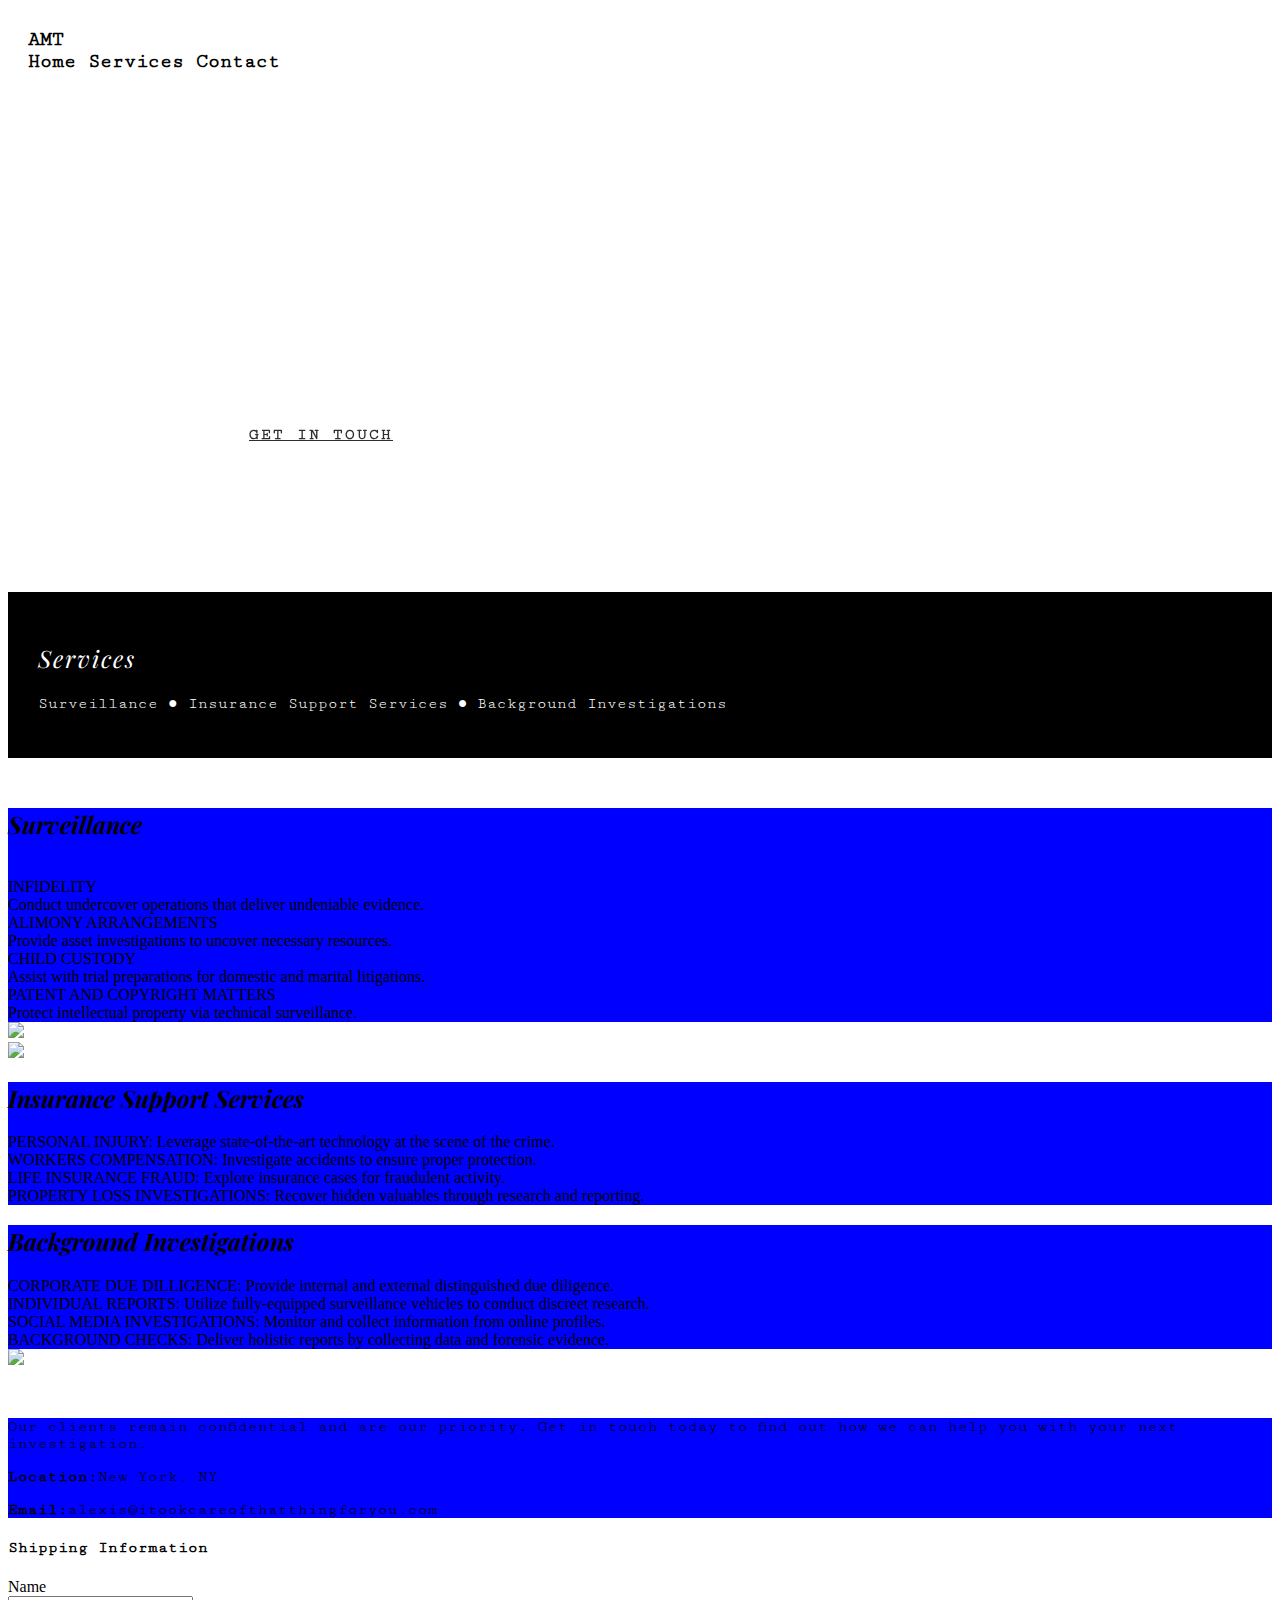
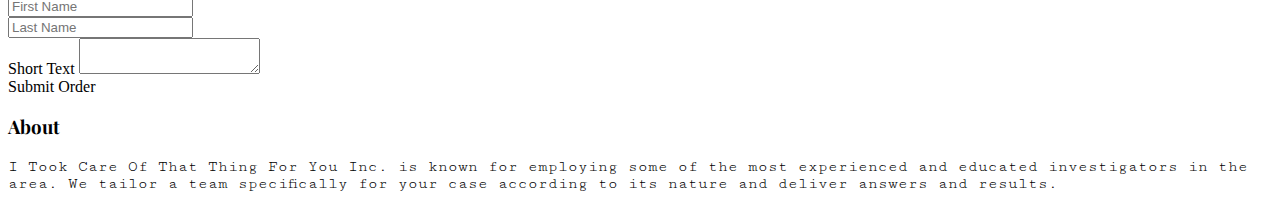
==== index.html @ 610a4572 "working site" ====
<!DOCTYPE html>
<html lang="en" dir="ltr">
  <head>
    <meta charset="utf-8">
    <title>I Took Care Of That Thing For You</title>

    <link href="https://fonts.googleapis.com/css?family=Playfair+Display:400,400i,700,700i%7cWork+Sans:400,500,700" rel="stylesheet" type="text/css">
    <link href="https://fonts.googleapis.com/css?family=Cutive+Mono" rel="stylesheet">


    <link rel="stylesheet" href="./style.css"/>
    <link rel="stylesheet" href="https://cdnjs.cloudflare.com/ajax/libs/semantic-ui/1.11.8/semantic.min.css"/>
  </head>
  <body>

    <!-- Nav Bar -->
    <div class="custom-nav">
      <div class="ui secondary menu">
        <a class="ui item">
          AMT
        </a>

        <div class="right menu">
          <a class="ui item">
            Home
          </a>
          <a class="ui item">
            Services
          </a>
          <a class="ui item">
            Contact
          </a>
        </div>
      </div>
    </div>

    <!-- Header -->
    <div class="main">
      <div class="main-text">
        <div><h4>private investigators for the upper echelon</h4></div>
        <div><h2>I took care of that thing for you, inc.</h2></div>
        <div><h4><a href="">GET IN TOUCH</a></h4></div>
      </div>
    </div>

    <!-- Mission -->
    <div class="mission">
      <div class="ui centered text container">
        <h2 class="ui centered header" style="color: white; letter-spacing: 2px; font-weight: lighter"><em>Services</em></h2>
        <p class="ui centered fifth header" style="color: white; font-weight: lighter">Surveillance ● Insurance Support Services ● Background Investigations</p>
      </div>
    </div>
    
    <!-- Services -->
    <div class="services">
    <div class="ui centered grid">
      <div class="row">

        <div class="ui six wide column" style="background-color: blue">
          <h2><em>Surveillance</em></h2>
          <br>
          <div class="ui equal width grid">
            <div class="row">
              <div class="column">
                INFIDELITY
                <br>
                Conduct undercover operations that deliver undeniable evidence.
              </div>
              <div class="column">
                ALIMONY ARRANGEMENTS
                <br>
                Provide asset investigations to uncover necessary resources.
              </div>
            </div>
            <div class="row">
              <div class="column">
                CHILD CUSTODY
                <br>
                Assist with trial preparations for domestic and marital litigations.
              </div>
              <div class="column">
                PATENT AND COPYRIGHT MATTERS
                <br>
                Protect intellectual property via technical surveillance.
              </div>
            </div>
          </div>
        </div>
        <div class="ui six wide column">
          <img src="https://images.unsplash.com/photo-1461175128502-8b13d90ee1ec?ixlib=rb-0.3.5&ixid=eyJhcHBfaWQiOjEyMDd9&s=3cb6ff3ea3aa506e9fecdf95c39cef46&auto=format&fit=crop&w=1650&q=80" />
        </div>
      </div>

      <div class="row">
        <div class="ui six wide column">
          <img src="https://images.unsplash.com/photo-1486312338219-ce68d2c6f44d?ixlib=rb-0.3.5&ixid=eyJhcHBfaWQiOjEyMDd9&s=74be18f074e19e06a51221f0f09969df&auto=format&fit=crop&w=1652&q=80" />
        </div>
        <div class="ui six wide column" style="background-color: blue">
          <h2><em>Insurance Support Services</em></h2>
          <div class="ui equal width grid">
            <div class="row">
              <div class="column">
                PERSONAL INJURY:
                Leverage state-of-the-art technology at the scene of the crime.
              </div>
              <div class="column">
                WORKERS COMPENSATION:
                Investigate accidents to ensure proper protection.
              </div>
            </div>
            <div class="row">
              <div class="column">
                LIFE INSURANCE FRAUD:
                Explore insurance cases for fraudulent activity.
              </div>
              <div class="column">
                PROPERTY LOSS INVESTIGATIONS:
                Recover hidden valuables through research and reporting.
              </div>
            </div>
          </div>
        </div>
      </div>

      <div class="row">
        <div class="ui six wide column" style="background-color: blue">
          <h2><em>Background Investigations</em></h2>
          <div class="ui equal width grid">
            <div class="row">
              <div class="column">
                CORPORATE DUE DILLIGENCE:
                Provide internal and external distinguished due diligence.
              </div>
              <div class="column">
                INDIVIDUAL REPORTS:
                Utilize fully-equipped surveillance vehicles to conduct discreet research.
              </div>
            </div>
            <div class="row">
              <div class="column">
                SOCIAL MEDIA INVESTIGATIONS:
                Monitor and collect information from online profiles.
              </div>
              <div class="column">
                BACKGROUND CHECKS:
                Deliver holistic reports by collecting data and forensic evidence.
              </div>
            </div>
          </div>
        </div>
        <div class="ui six wide column">
          <img src="https://images.unsplash.com/photo-1486312338219-ce68d2c6f44d?ixlib=rb-0.3.5&ixid=eyJhcHBfaWQiOjEyMDd9&s=74be18f074e19e06a51221f0f09969df&auto=format&fit=crop&w=1652&q=80" />
        </div>
      </div>
    </div>
    </div>
    <!-- Contact Form  -->
    <div class="ui centered grid">
      <div class="row">
        <div class="ui six wide column" style="background-color: blue">
          <h3></h3>
          <p>Our clients remain confidential and are our priority. Get in touch today to find out how we can help you with your next investigation.</p>
          <p><strong>Location:</strong>New York, NY</p>
          <p><strong>Email:</strong>alexis@itookcareofthatthingforyou.com</p>
        </div>
        <div class="ui six wide column">
          <form class="ui form">
            <h4 class="ui dividing header">Shipping Information</h4>
            <div class="field">
              <label>Name</label>
              <div class="two fields">
                <div class="field">
                  <input type="text" name="shipping[first-name]" placeholder="First Name">
                </div>
                <div class="field">
                  <input type="text" name="shipping[last-name]" placeholder="Last Name">
                </div>
              </div>
            </div>
            <div class="field">
              <label>Short Text</label>
              <textarea rows="2"></textarea>
            </div>
            <div class="ui button" tabindex="0">Submit Order</div>
          </form>
        </div>
      </div>
    </div>

    <!-- About -->
    <div class="ui six wide column">
      <h3>About</h3>
      <p>I Took Care Of That Thing For You Inc. is known for employing some of the most experienced and educated investigators in the area. We tailor a team specifically for your case according to its nature and deliver answers and results.</p>
    </div>

    <!-- Footer  -->

  </body>
</html>
---- style.css ----
/* Global Font Styling */
h1, h2, h3 {
  font-family: 'Playfair Display' !important
}

h4, p {
  font-family: 'Cutive Mono' !important
}

/* Nav Bar */
.custom-nav {
  background-color: white;
  padding: 20px;
}

.custom-nav a {
  font-family: 'Cutive Mono';
  font-size: 20px;
  font-weight: bolder;
}


/* Main Header  */
.main {
  display: flex;
  flex-direction: column;
  justify-content: center;
  align-items: center;
  background: url('https://images.unsplash.com/photo-1520500807606-4ac9ae633574?ixlib=rb-0.3.5&ixid=eyJhcHBfaWQiOjEyMDd9&s=e99db5c13bb036d5ab3927b27cd640ce&auto=format&fit=crop&w=1650&q=80');
  width: 100%;
  height: 500px;
  overflow: hidden;
  filter: grayscale(100%);
  margin-bottom: 0px;
}

.main-text {
  color: white;
  z-index: 999;
  margin-top: 0;
}

.main-text h2 {
  font-size: 48px;
  padding: 15px 0px 10px 0px;
}

.main-text h4 {
  letter-spacing: 2px;
  text-transform: uppercase;
  font-weight: bolder;
}

/* Mission */
.mission {
  background-color: black;
  color: white;
  margin-top: 0px;
  padding: 30px;
}


/* Services */
.services {
  padding: 30px 0px;
  background-color: white;
}
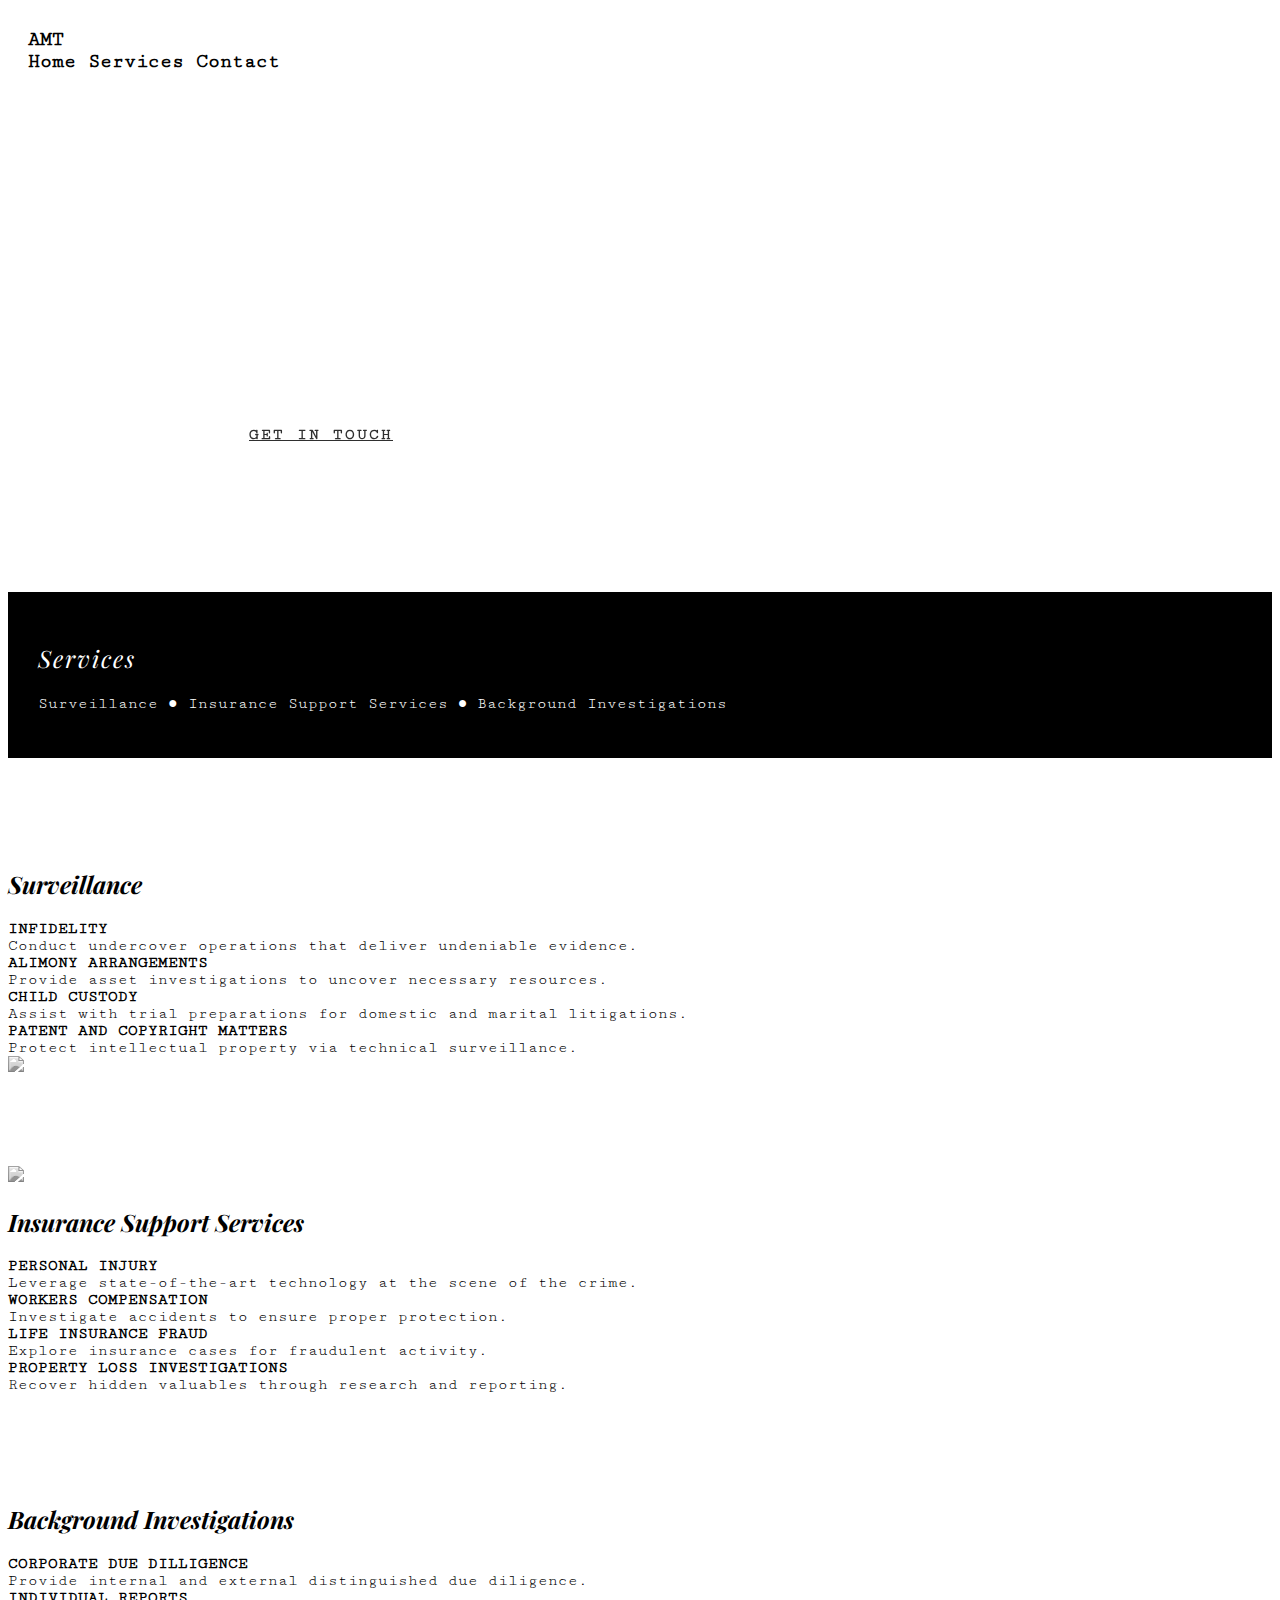
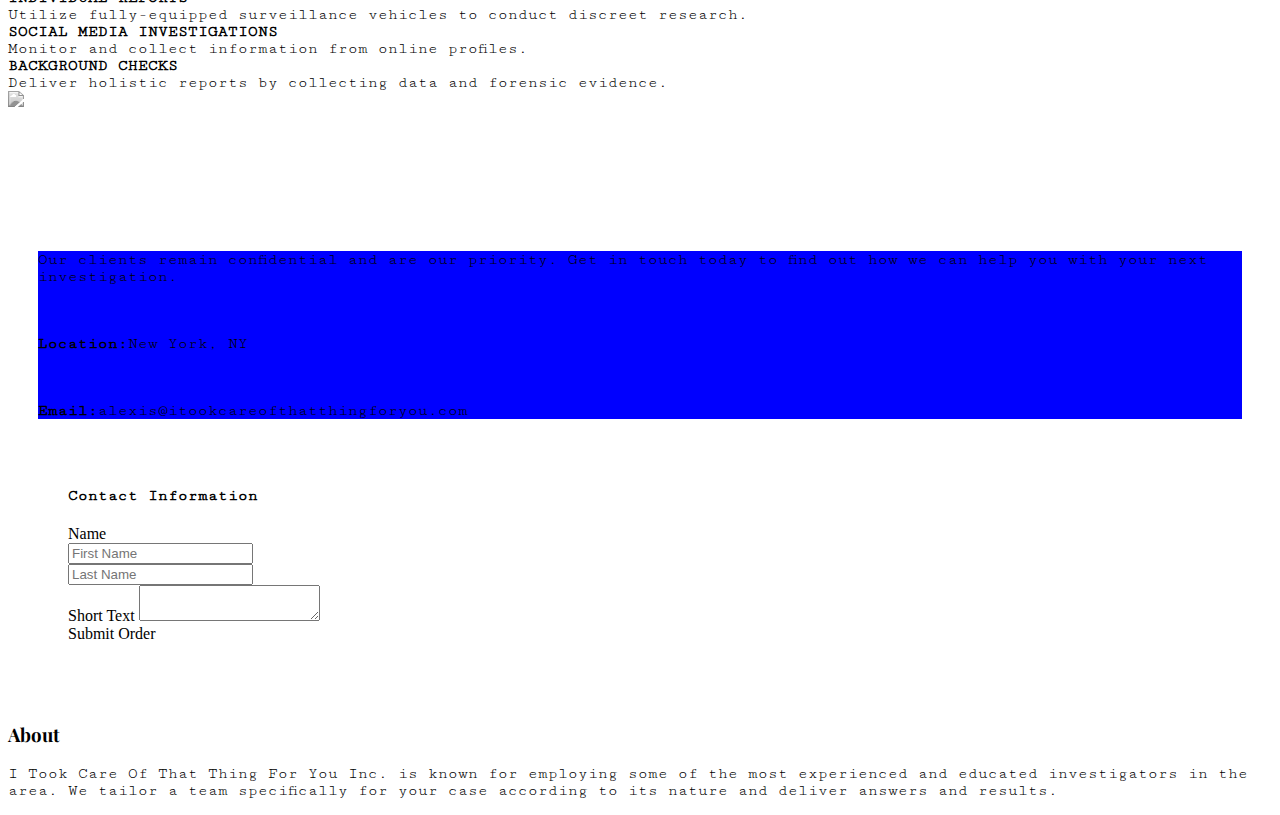
==== commit e65b24eb: "working" ====
--- a/index.html
+++ b/index.html
@@ -50,122 +50,121 @@
         <p class="ui centered fifth header" style="color: white; font-weight: lighter">Surveillance ● Insurance Support Services ● Background Investigations</p>
       </div>
     </div>
-    
+
     <!-- Services -->
     <div class="services">
     <div class="ui centered grid">
-      <div class="row">
+      <div class="row" id="service">
 
-        <div class="ui six wide column" style="background-color: blue">
+        <div class="ui six wide column" style="margin-left: 0px">
           <h2><em>Surveillance</em></h2>
-          <br>
           <div class="ui equal width grid">
             <div class="row">
               <div class="column">
-                INFIDELITY
-                <br>
-                Conduct undercover operations that deliver undeniable evidence.
+                <div class="sub-head">INFIDELITY</div>
+                <div class="services-text">Conduct undercover operations that deliver undeniable evidence.</div>
               </div>
               <div class="column">
-                ALIMONY ARRANGEMENTS
-                <br>
-                Provide asset investigations to uncover necessary resources.
+                <div class="sub-head">ALIMONY ARRANGEMENTS</div>
+                <div class="services-text">Provide asset investigations to uncover necessary resources.</div>
               </div>
             </div>
             <div class="row">
               <div class="column">
-                CHILD CUSTODY
-                <br>
-                Assist with trial preparations for domestic and marital litigations.
+                <div class="sub-head">CHILD CUSTODY</div>
+                <div class="services-text">Assist with trial preparations for domestic and marital litigations.</div>
               </div>
               <div class="column">
-                PATENT AND COPYRIGHT MATTERS
-                <br>
-                Protect intellectual property via technical surveillance.
+                <div class="sub-head">PATENT AND COPYRIGHT MATTERS</div>
+                <div class="services-text">Protect intellectual property via technical surveillance.</div>
               </div>
             </div>
           </div>
         </div>
         <div class="ui six wide column">
-          <img src="https://images.unsplash.com/photo-1461175128502-8b13d90ee1ec?ixlib=rb-0.3.5&ixid=eyJhcHBfaWQiOjEyMDd9&s=3cb6ff3ea3aa506e9fecdf95c39cef46&auto=format&fit=crop&w=1650&q=80" />
+          <img class="bw" src="https://images.unsplash.com/photo-1461175128502-8b13d90ee1ec?ixlib=rb-0.3.5&ixid=eyJhcHBfaWQiOjEyMDd9&s=3cb6ff3ea3aa506e9fecdf95c39cef46&auto=format&fit=crop&w=1650&q=80" />
         </div>
       </div>
 
-      <div class="row">
+      <div class="row" id="service">
+        <div class="ui six wide column" style="margin-right: 0px">
+          <img class="bw" src="https://images.unsplash.com/photo-1486312338219-ce68d2c6f44d?ixlib=rb-0.3.5&ixid=eyJhcHBfaWQiOjEyMDd9&s=74be18f074e19e06a51221f0f09969df&auto=format&fit=crop&w=1652&q=80" />
+        </div>
         <div class="ui six wide column">
-          <img src="https://images.unsplash.com/photo-1486312338219-ce68d2c6f44d?ixlib=rb-0.3.5&ixid=eyJhcHBfaWQiOjEyMDd9&s=74be18f074e19e06a51221f0f09969df&auto=format&fit=crop&w=1652&q=80" />
-        </div>
-        <div class="ui six wide column" style="background-color: blue">
           <h2><em>Insurance Support Services</em></h2>
           <div class="ui equal width grid">
             <div class="row">
               <div class="column">
-                PERSONAL INJURY:
-                Leverage state-of-the-art technology at the scene of the crime.
+                <div class="sub-head">PERSONAL INJURY</div>
+                <div class="services-text">Leverage state-of-the-art technology at the scene of the crime.</div>
               </div>
               <div class="column">
-                WORKERS COMPENSATION:
-                Investigate accidents to ensure proper protection.
+                <div class="sub-head">WORKERS COMPENSATION</div>
+                <div class="services-text">Investigate accidents to ensure proper protection.</div>
               </div>
             </div>
             <div class="row">
               <div class="column">
-                LIFE INSURANCE FRAUD:
-                Explore insurance cases for fraudulent activity.
+                <div class="sub-head">LIFE INSURANCE FRAUD</div>
+                <div class="services-text">Explore insurance cases for fraudulent activity.</div>
               </div>
               <div class="column">
-                PROPERTY LOSS INVESTIGATIONS:
-                Recover hidden valuables through research and reporting.
+                <div class="sub-head">PROPERTY LOSS INVESTIGATIONS</div>
+                <div class="services-text">Recover hidden valuables through research and reporting.</div>
               </div>
             </div>
           </div>
         </div>
       </div>
 
-      <div class="row">
-        <div class="ui six wide column" style="background-color: blue">
+      <div class="row" id="service">
+        <div class="ui six wide column" style="margin-left: 0px">
           <h2><em>Background Investigations</em></h2>
           <div class="ui equal width grid">
             <div class="row">
               <div class="column">
-                CORPORATE DUE DILLIGENCE:
-                Provide internal and external distinguished due diligence.
+                <div class="sub-head">CORPORATE DUE DILLIGENCE</div>
+                <div class="services-text">Provide internal and external distinguished due diligence.</div>
               </div>
               <div class="column">
-                INDIVIDUAL REPORTS:
-                Utilize fully-equipped surveillance vehicles to conduct discreet research.
+                <div class="sub-head">INDIVIDUAL REPORTS</div>
+                <div class="services-text">Utilize fully-equipped surveillance vehicles to conduct discreet research.</div>
               </div>
             </div>
             <div class="row">
               <div class="column">
-                SOCIAL MEDIA INVESTIGATIONS:
-                Monitor and collect information from online profiles.
+                <div class="sub-head">SOCIAL MEDIA INVESTIGATIONS</div>
+                <div class="services-text">Monitor and collect information from online profiles.</div>
               </div>
               <div class="column">
-                BACKGROUND CHECKS:
-                Deliver holistic reports by collecting data and forensic evidence.
+                <div class="sub-head">BACKGROUND CHECKS</div>
+                <div class="services-text">Deliver holistic reports by collecting data and forensic evidence.</div>
               </div>
             </div>
           </div>
         </div>
         <div class="ui six wide column">
-          <img src="https://images.unsplash.com/photo-1486312338219-ce68d2c6f44d?ixlib=rb-0.3.5&ixid=eyJhcHBfaWQiOjEyMDd9&s=74be18f074e19e06a51221f0f09969df&auto=format&fit=crop&w=1652&q=80" />
+          <img class="bw" src="https://images.unsplash.com/photo-1484891027844-4fe64d4a1025?ixlib=rb-0.3.5&ixid=eyJhcHBfaWQiOjEyMDd9&s=bbc1cf40cbcc13deda7a56767ee5eb3e&auto=format&fit=crop&w=800&q=60" />
         </div>
       </div>
     </div>
     </div>
     <!-- Contact Form  -->
+    <div class="form">
     <div class="ui centered grid">
-      <div class="row">
+      <!-- <div class="row"> -->
         <div class="ui six wide column" style="background-color: blue">
-          <h3></h3>
-          <p>Our clients remain confidential and are our priority. Get in touch today to find out how we can help you with your next investigation.</p>
-          <p><strong>Location:</strong>New York, NY</p>
-          <p><strong>Email:</strong>alexis@itookcareofthatthingforyou.com</p>
+          <div class="form-text-container">
+            <p>Our clients remain confidential and are our priority. Get in touch today to find out how we can help you with your next investigation.</p>
+            <br>
+            <p><strong>Location:</strong>New York, NY</p>
+            <br>
+            <p><strong>Email:</strong>alexis@itookcareofthatthingforyou.com</p>
+          </div>
         </div>
         <div class="ui six wide column">
           <form class="ui form">
-            <h4 class="ui dividing header">Shipping Information</h4>
+            <h4 class="ui dividing header">Contact Information</h4>
             <div class="field">
               <label>Name</label>
               <div class="two fields">
@@ -184,9 +183,9 @@
             <div class="ui button" tabindex="0">Submit Order</div>
           </form>
         </div>
-      </div>
+      <!-- </div> -->
     </div>
-
+    </div>
     <!-- About -->
     <div class="ui six wide column">
       <h3>About</h3>
--- a/style.css
+++ b/style.css
@@ -1,4 +1,4 @@
-/* Global Font Styling */
+/* Global */
 h1, h2, h3 {
   font-family: 'Playfair Display' !important
 }
@@ -65,3 +65,31 @@
   padding: 30px 0px;
   background-color: white;
 }
+
+.sub-head {
+  font-family: 'Cutive Mono';
+  font-weight: bolder;
+}
+
+.services-text {
+  font-family: 'Cutive Mono'
+}
+
+.bw {
+  filter: grayscale(100%);
+}
+
+#service {
+  margin: 30px 0px;
+  padding: 30px 0px;
+}
+
+
+/* Form */
+.form {
+  padding: 30px;
+}
+
+.form-text-container {
+  margin-top: 20px;
+}
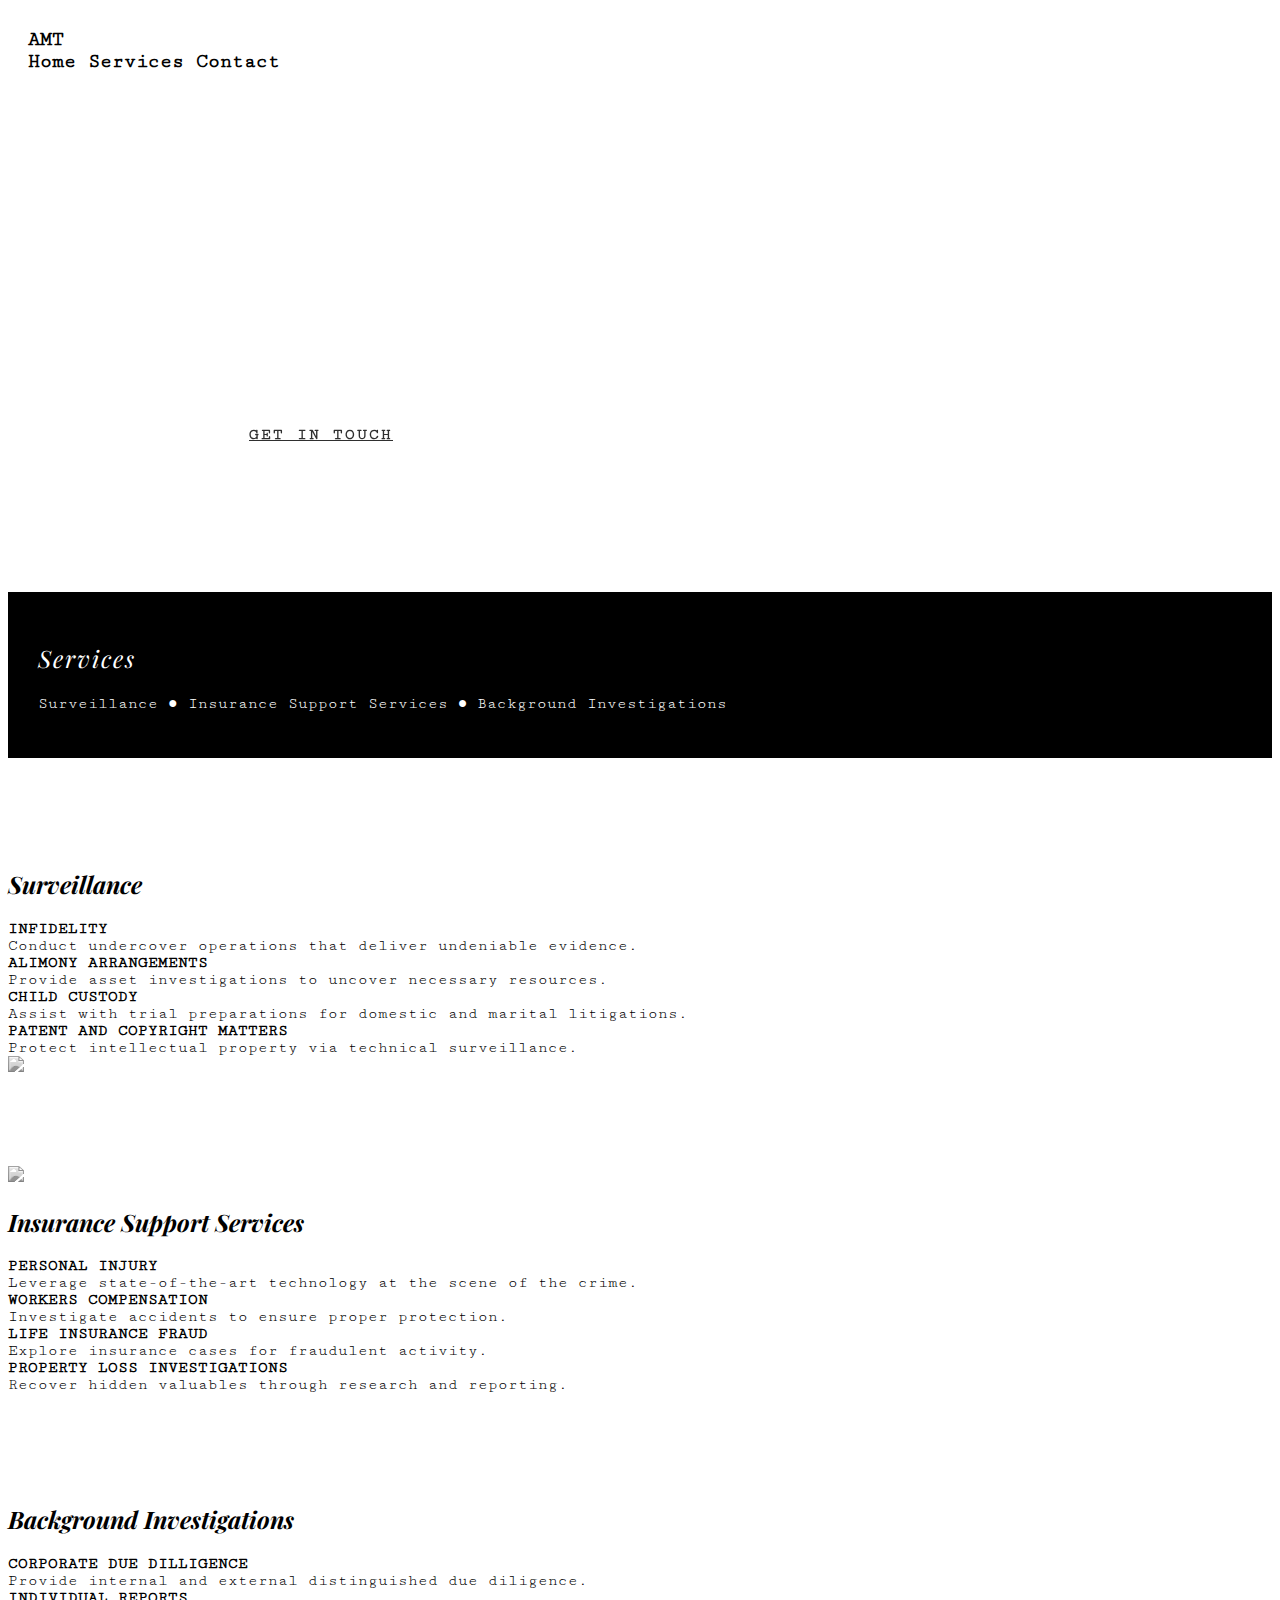
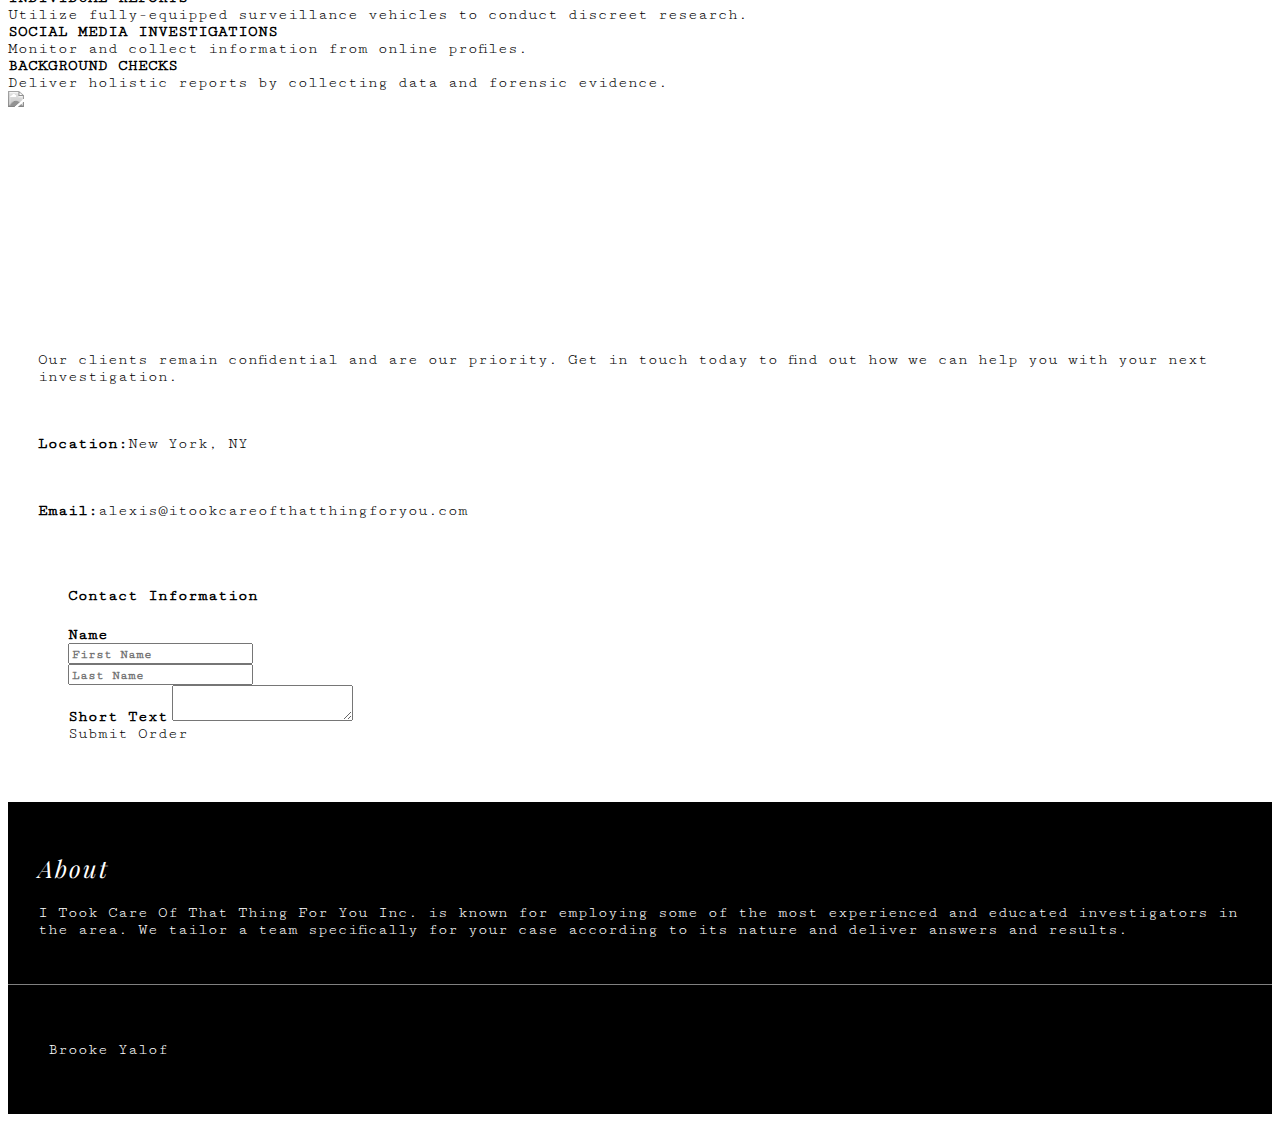
==== commit d2e3caef: "working on readME" ====
--- a/index.html
+++ b/index.html
@@ -152,17 +152,15 @@
     <!-- Contact Form  -->
     <div class="form">
     <div class="ui centered grid">
-      <!-- <div class="row"> -->
-        <div class="ui six wide column" style="background-color: blue">
-          <div class="form-text-container">
-            <p>Our clients remain confidential and are our priority. Get in touch today to find out how we can help you with your next investigation.</p>
-            <br>
-            <p><strong>Location:</strong>New York, NY</p>
-            <br>
-            <p><strong>Email:</strong>alexis@itookcareofthatthingforyou.com</p>
-          </div>
-        </div>
-        <div class="ui six wide column">
+      <div class="row">
+        <div class="ui seven wide column" id="form-containter-text">
+          <p>Our clients remain confidential and are our priority. Get in touch today to find out how we can help you with your next investigation.</p>
+          <br>
+          <p><strong>Location:</strong>New York, NY</p>
+          <br>
+          <p><strong>Email:</strong>alexis@itookcareofthatthingforyou.com</p>
+        </div>
+        <div class="ui seven wide column">
           <form class="ui form">
             <h4 class="ui dividing header">Contact Information</h4>
             <div class="field">
@@ -180,19 +178,26 @@
               <label>Short Text</label>
               <textarea rows="2"></textarea>
             </div>
-            <div class="ui button" tabindex="0">Submit Order</div>
+            <div class="ui button" tabindex="0" id="button">Submit Order</div>
           </form>
         </div>
-      <!-- </div> -->
+      </div>
     </div>
     </div>
     <!-- About -->
-    <div class="ui six wide column">
-      <h3>About</h3>
-      <p>I Took Care Of That Thing For You Inc. is known for employing some of the most experienced and educated investigators in the area. We tailor a team specifically for your case according to its nature and deliver answers and results.</p>
+    <div class="about">
+      <div class="ui centered text container">
+        <h2 class="ui centered header" style="color: white; letter-spacing: 2px; font-weight: lighter"><em>About</em></h2>
+        <p class="ui centered fifth header" style="color: white; font-weight: lighter">I Took Care Of That Thing For You Inc. is known for employing some of the most experienced and educated investigators in the area. We tailor a team specifically for your case according to its nature and deliver answers and results.</p>
+      </div>
     </div>
 
     <!-- Footer  -->
+    <div class="footer">
+      <div>
+        <p style="color: white; font-weight: lighter">Brooke Yalof</p>
+      </div>
+    </div>
 
   </body>
 </html>
--- a/style.css
+++ b/style.css
@@ -51,8 +51,8 @@
   font-weight: bolder;
 }
 
-/* Mission */
-.mission {
+/* Mission, About */
+.mission, .about {
   background-color: black;
   color: white;
   margin-top: 0px;
@@ -90,6 +90,36 @@
   padding: 30px;
 }
 
-.form-text-container {
-  margin-top: 20px;
+#form-containter-text {
+  margin-top: 120px;
+  justify-content: center;
 }
+
+label {
+  font-family: 'Cutive Mono';
+  font-weight: bolder;
+}
+
+input::placeholder {
+  font-family: 'Cutive Mono';
+  font-weight: bolder;
+}
+
+#button {
+  font-family: 'Cutive Mono'
+}
+
+/* About */
+.about {
+  border-bottom: 1px solid grey
+}
+
+/* Footer */
+.footer {
+  background-color: black;
+  padding: 40px;
+}
+
+.footer p {
+  color: white;
+}
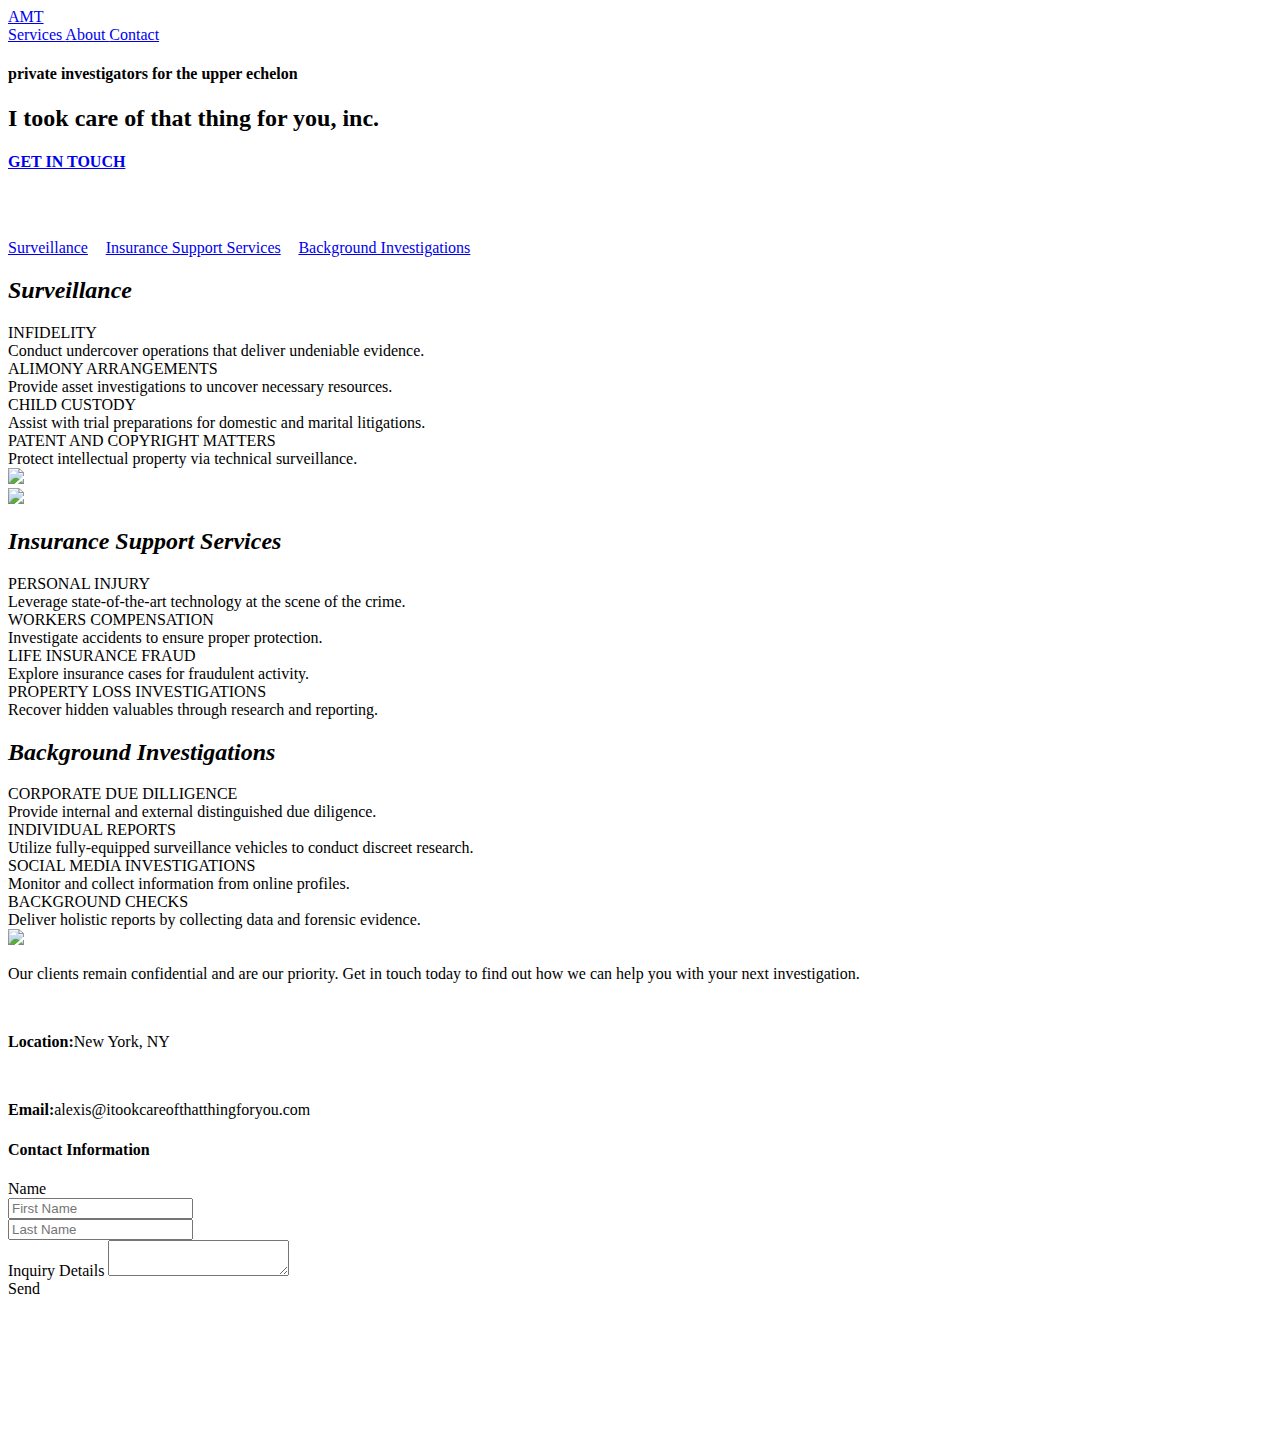
==== commit 7f779f34: "update" ====
--- a/index.html
+++ b/index.html
@@ -7,27 +7,34 @@
     <link href="https://fonts.googleapis.com/css?family=Playfair+Display:400,400i,700,700i%7cWork+Sans:400,500,700" rel="stylesheet" type="text/css">
     <link href="https://fonts.googleapis.com/css?family=Cutive+Mono" rel="stylesheet">
 
-
-    <link rel="stylesheet" href="./style.css"/>
-    <link rel="stylesheet" href="https://cdnjs.cloudflare.com/ajax/libs/semantic-ui/1.11.8/semantic.min.css"/>
+    <link rel="icon" type="image/png" href="./favicon.png">
+
+    <!-- <link rel="stylesheet" href="https://cdnjs.cloudflare.com/ajax/libs/semantic-ui/1.11.8/semantic.min.css"/>
+    <link rel="stylesheet" href="./style.css"/> -->
+
+    <!-- <style>
+      .mission a {
+        color: purple
+      }
+    </style> -->
   </head>
   <body>
 
     <!-- Nav Bar -->
     <div class="custom-nav">
       <div class="ui secondary menu">
-        <a class="ui item">
+        <a class="ui item" href="#main">
           AMT
         </a>
 
         <div class="right menu">
-          <a class="ui item">
-            Home
-          </a>
-          <a class="ui item">
+          <a class="ui item" href="#services">
             Services
           </a>
-          <a class="ui item">
+          <a class="ui item" href="#about">
+            About
+          </a>
+          <a class="ui item" href="#contact">
             Contact
           </a>
         </div>
@@ -35,29 +42,29 @@
     </div>
 
     <!-- Header -->
-    <div class="main">
+    <div class="main" id="main">
       <div class="main-text">
         <div><h4>private investigators for the upper echelon</h4></div>
         <div><h2>I took care of that thing for you, inc.</h2></div>
-        <div><h4><a href="">GET IN TOUCH</a></h4></div>
+        <div><h4><a href="mailto:alexis@itookcareofthatthingforyou.com?Subject=Private Investigator Inquiry" target="_top">GET IN TOUCH</a></h4></div>
       </div>
     </div>
 
     <!-- Mission -->
-    <div class="mission">
+    <div class="mission" id="mission">
       <div class="ui centered text container">
         <h2 class="ui centered header" style="color: white; letter-spacing: 2px; font-weight: lighter"><em>Services</em></h2>
-        <p class="ui centered fifth header" style="color: white; font-weight: lighter">Surveillance ● Insurance Support Services ● Background Investigations</p>
+        <p class="ui centered fifth header" style="color: white; font-weight: lighter"><a href="#surveillance">Surveillance</a> ● <a href="#insurance">Insurance Support Services</a> ● <a href="#background">Background Investigations</a></p>
       </div>
     </div>
 
     <!-- Services -->
-    <div class="services">
+    <div class="services" id="services">
     <div class="ui centered grid">
       <div class="row" id="service">
 
         <div class="ui six wide column" style="margin-left: 0px">
-          <h2><em>Surveillance</em></h2>
+          <h2 id="surveillance"><em>Surveillance</em></h2>
           <div class="ui equal width grid">
             <div class="row">
               <div class="column">
@@ -91,7 +98,7 @@
           <img class="bw" src="https://images.unsplash.com/photo-1486312338219-ce68d2c6f44d?ixlib=rb-0.3.5&ixid=eyJhcHBfaWQiOjEyMDd9&s=74be18f074e19e06a51221f0f09969df&auto=format&fit=crop&w=1652&q=80" />
         </div>
         <div class="ui six wide column">
-          <h2><em>Insurance Support Services</em></h2>
+          <h2 id="insurance"><em>Insurance Support Services</em></h2>
           <div class="ui equal width grid">
             <div class="row">
               <div class="column">
@@ -119,7 +126,7 @@
 
       <div class="row" id="service">
         <div class="ui six wide column" style="margin-left: 0px">
-          <h2><em>Background Investigations</em></h2>
+          <h2 id="background"><em>Background Investigations</em></h2>
           <div class="ui equal width grid">
             <div class="row">
               <div class="column">
@@ -150,7 +157,7 @@
     </div>
     </div>
     <!-- Contact Form  -->
-    <div class="form">
+    <div class="form" id="contact">
     <div class="ui centered grid">
       <div class="row">
         <div class="ui seven wide column" id="form-containter-text">
@@ -175,17 +182,17 @@
               </div>
             </div>
             <div class="field">
-              <label>Short Text</label>
+              <label>Inquiry Details</label>
               <textarea rows="2"></textarea>
             </div>
-            <div class="ui button" tabindex="0" id="button">Submit Order</div>
+            <div class="ui button" tabindex="0" id="button">Send</div>
           </form>
         </div>
       </div>
     </div>
     </div>
     <!-- About -->
-    <div class="about">
+    <div class="about" id="about">
       <div class="ui centered text container">
         <h2 class="ui centered header" style="color: white; letter-spacing: 2px; font-weight: lighter"><em>About</em></h2>
         <p class="ui centered fifth header" style="color: white; font-weight: lighter">I Took Care Of That Thing For You Inc. is known for employing some of the most experienced and educated investigators in the area. We tailor a team specifically for your case according to its nature and deliver answers and results.</p>
--- a/style.css
+++ b/style.css
@@ -1,6 +1,6 @@
 /* Global */
 h1, h2, h3 {
-  font-family: 'Playfair Display' !important
+  font-family: 'Playfair Display' !important;
 }
 
 h4, p {
@@ -26,11 +26,10 @@
   flex-direction: column;
   justify-content: center;
   align-items: center;
-  background: url('https://images.unsplash.com/photo-1520500807606-4ac9ae633574?ixlib=rb-0.3.5&ixid=eyJhcHBfaWQiOjEyMDd9&s=e99db5c13bb036d5ab3927b27cd640ce&auto=format&fit=crop&w=1650&q=80');
+  background: url('./detective.jpg');
   width: 100%;
   height: 500px;
   overflow: hidden;
-  filter: grayscale(100%);
   margin-bottom: 0px;
 }
 
@@ -51,12 +50,28 @@
   font-weight: bolder;
 }
 
+.main-text a{
+  color: white;
+}
+
+.main-text a:hover {
+  text-decoration: underline;
+}
+
 /* Mission, About */
 .mission, .about {
   background-color: black;
   color: white;
   margin-top: 0px;
   padding: 30px;
+}
+
+.mission a{
+  color: white;
+}
+
+.mission a:hover {
+  text-decoration: underline;
 }
 
 
@@ -116,10 +131,53 @@
 
 /* Footer */
 .footer {
-  background-color: black;
   padding: 40px;
 }
 
 .footer p {
   color: white;
+  float: right;
 }
+
+.footer {
+	width: 100%;
+	background-image: none;
+	background-repeat: repeat;
+	background-size: auto auto;
+	background-repeat: no-repeat;
+	background-size: 800% 400%;
+	animation-name: bg_animation;
+	animation-duration: 15s;
+	animation-timing-function: linear;
+	animation-delay: 0;
+	animation-iteration-count: infinite;
+	animation-direction: alternate;
+	animation-play-state: running;
+}
+
+@keyframes bg_animation {
+	0% {
+		background-color: #4facfe;
+	}
+
+	20% {
+		background-color: #4088f2;
+	}
+
+	40% {
+		background-color: #6146b3;
+	}
+
+	60% {
+		background-color: #753a88;
+	}
+
+	80% {
+		background-color: #cc2b5e;
+	}
+
+
+	100% {
+		background-color: #f77889;
+	}
+}
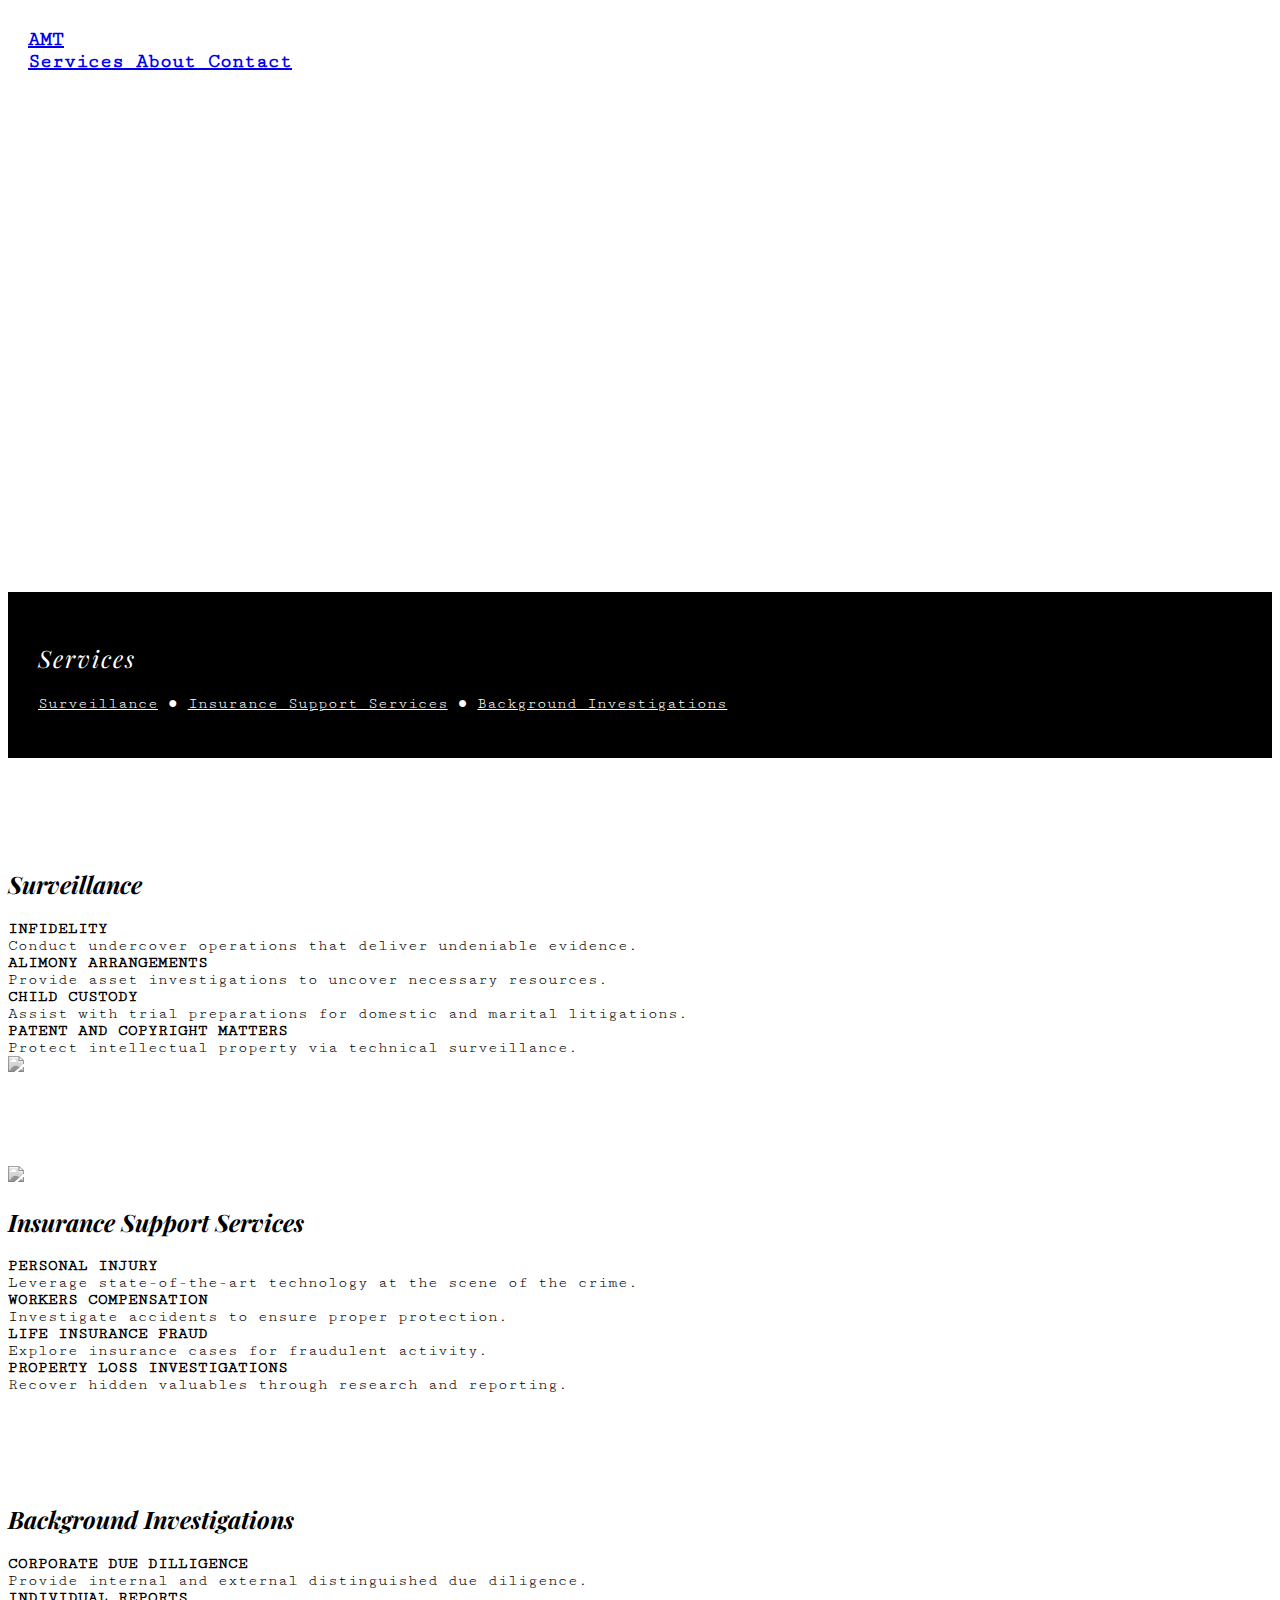
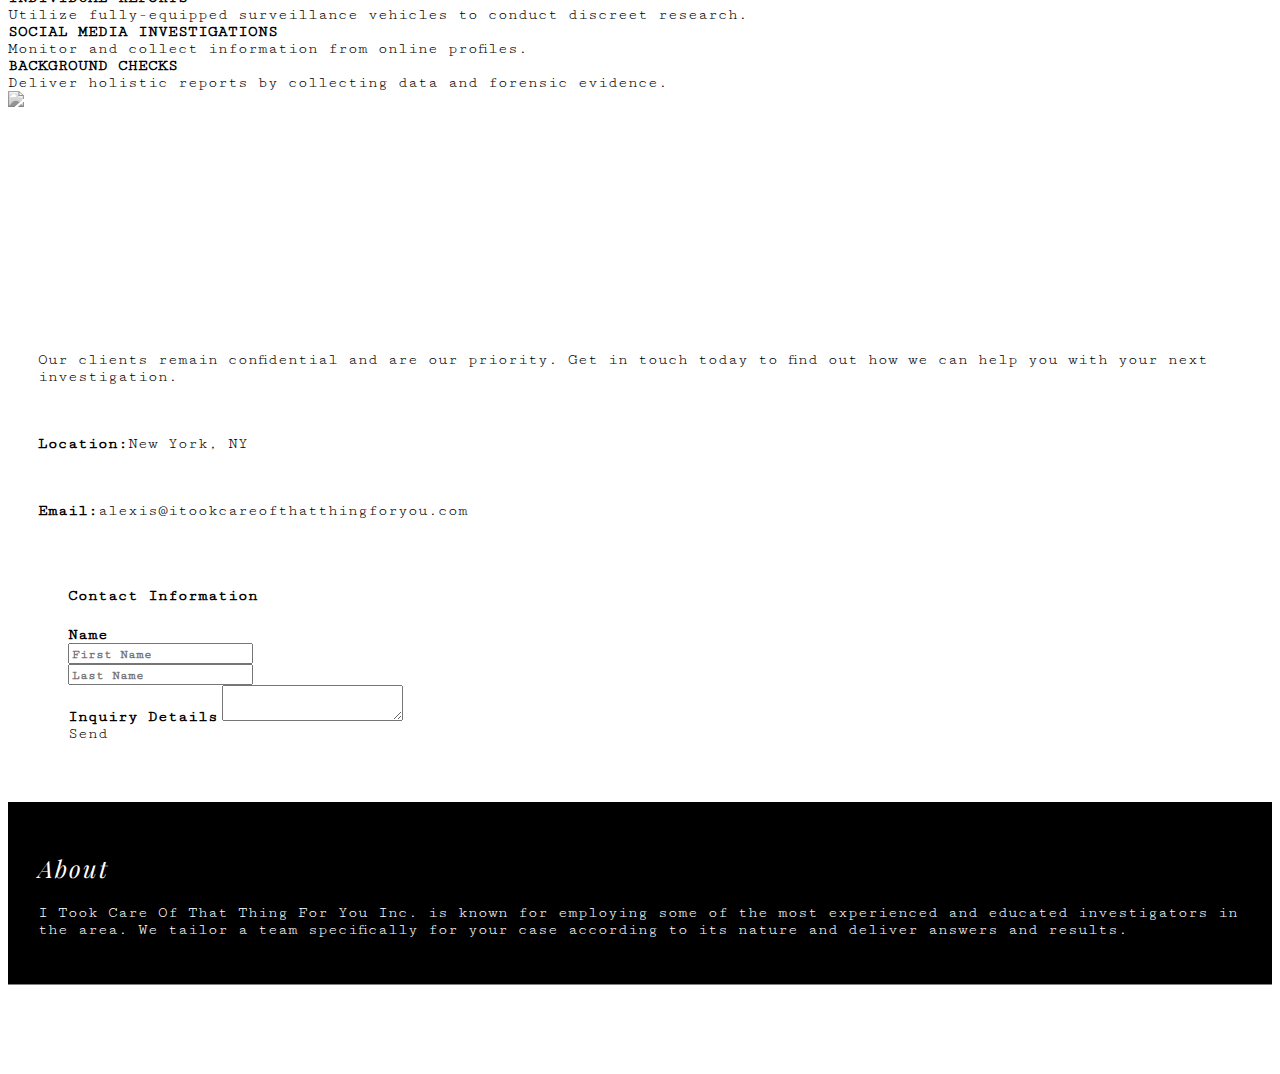
==== commit 2bbc4be5: "final" ====
--- a/index.html
+++ b/index.html
@@ -9,12 +9,12 @@
 
     <link rel="icon" type="image/png" href="./favicon.png">
 
-    <!-- <link rel="stylesheet" href="https://cdnjs.cloudflare.com/ajax/libs/semantic-ui/1.11.8/semantic.min.css"/>
-    <link rel="stylesheet" href="./style.css"/> -->
+    <link rel="stylesheet" href="https://cdnjs.cloudflare.com/ajax/libs/semantic-ui/1.11.8/semantic.min.css"/>
+    <link rel="stylesheet" href="./style.css"/>
 
     <!-- <style>
       .mission a {
-        color: purple
+        color: pink
       }
     </style> -->
   </head>
